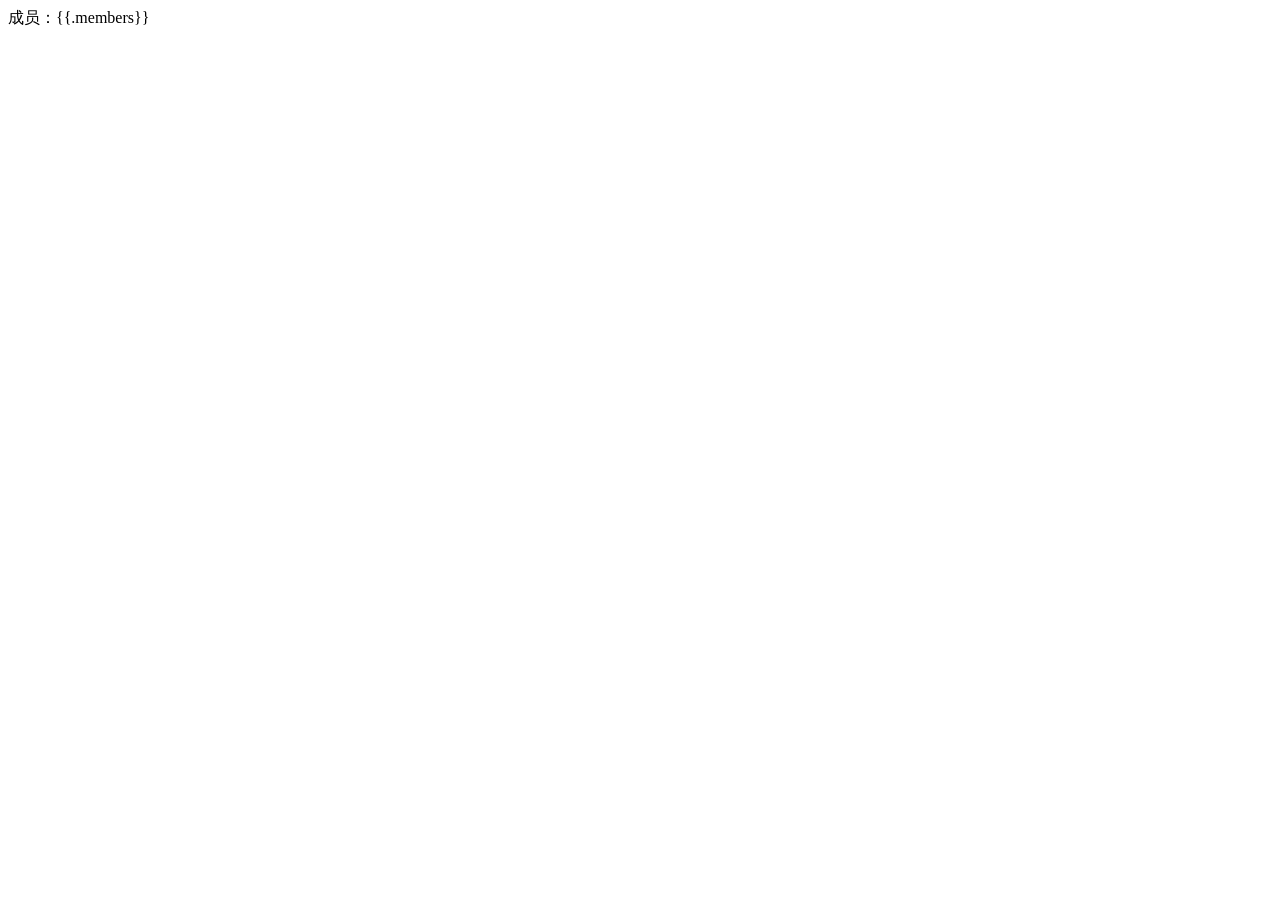
==== exampleWithDraw/templates/index.html @ 1371e174 "初始化抽奖" ====
<!DOCTYPE html>
<html lang="en">
<head>
    <meta charset="UTF-8">
    <meta name="viewport" content="width=device-width, initial-scale=1.0">
    <meta http-equiv="X-UA-Compatible" content="ie=edge">
    <title>Document</title>
</head>
<body>
    成员：{{.members}}
</body>
</html>
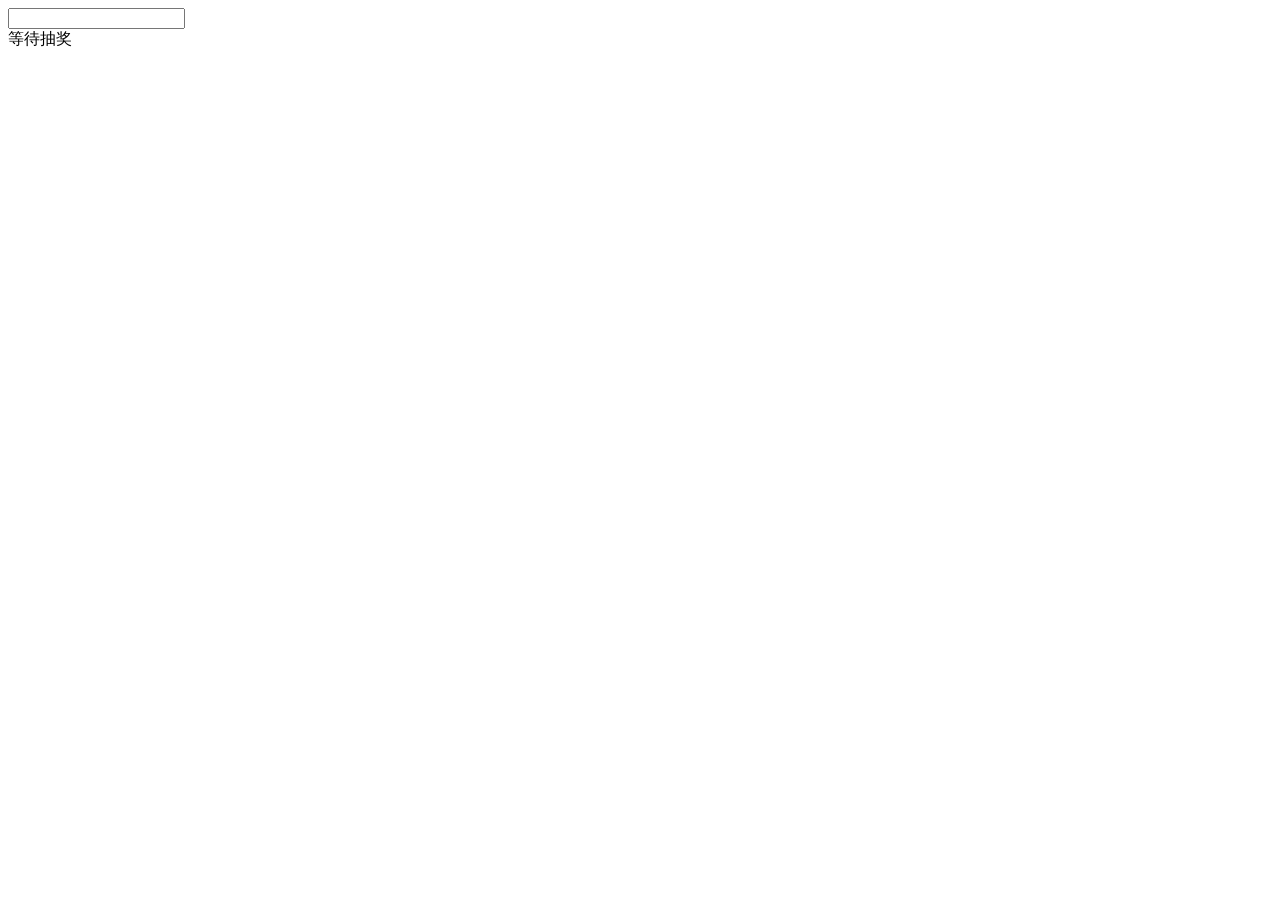
==== commit 4a55af87: "增加弹幕抽奖" ====
--- a/exampleWithDraw/templates/index.html
+++ b/exampleWithDraw/templates/index.html
@@ -1,12 +1,191 @@
 <!DOCTYPE html>
 <html lang="en">
+
 <head>
     <meta charset="UTF-8">
     <meta name="viewport" content="width=device-width, initial-scale=1.0">
     <meta http-equiv="X-UA-Compatible" content="ie=edge">
     <title>Document</title>
+    <link rel="stylesheet" href="/static/css/index.css" type="text/css" />
 </head>
+
 <body>
-    成员：{{.members}}
+    <div>
+        <div class="bg"></div>
+        <div id="startBtn" class="btn-start" onclick="start()"></div>
+        <div id="stopBtn" class="btn-stop" onclick="stop()"></div>
+        <div id="pull" class="pull" onclick="draw()"></div>
+        <input id="point" type="text" class="point" value="" />
+        <div class="point-commit" onclick="setPoint()"></div>
+        <div id="winner" class="window">等待抽奖</div>
+        <div id="list" class="list"></div>
+    </div>
 </body>
+<script>
+    let timer = null, run = false, members = [];
+
+    const point = document.querySelector("#point");
+    const startBtn = document.querySelector("#startBtn");
+    const stopBtn = document.querySelector("#stopBtn");
+    const list = document.querySelector("#list");
+    const winner = document.querySelector("#winner");
+    const pull = document.querySelector("#pull");
+
+    function setPoint() {
+        ajax({
+            url: "/api/set",              //请求地址
+            type: "GET",                       //请求方式
+            data: { "point": point.value },        //请求参数
+            dataType: "json",
+            success: function (response, xml) {
+                alert("设置成功!")
+            },
+            fail: function (status) {
+                alert("设置失败!")
+            }
+        });
+    }
+
+    function getData() {
+        clearTimeout(timer);
+        ajax({
+            url: "/api/members",              //请求地址
+            type: "GET",                       //请求方式
+            data: {},        //请求参数
+            dataType: "json",
+            success: function (response, xml) {
+                if (run) {
+                    var result = JSON.parse(response);
+                    for (i in result.members) {
+                        members.push(result.members[i])
+                        list.innerHTML += '<div class="name">' + result.members[i] + '</div>';
+                    }
+                }
+                if (run) {
+                    timer = setTimeout(getData, 1000)
+                }
+            },
+            fail: function (status) {
+                // 此处放失败后执行的代码
+            }
+        });
+    }
+
+    function start() {
+        startBtn.style.display = "none";
+        stopBtn.style.display = "block";
+        ajax({
+            url: "/api/start",              //请求地址
+            type: "GET",                       //请求方式
+            data: {},        //请求参数
+            dataType: "json",
+            success: function (response, xml) {
+                list.innerHTML = "";
+                members = [];
+                run = true;
+                timer = setTimeout(getData, 100)
+            },
+            fail: function (status) {
+                alert("开始失败!")
+                stopBtn.style.display = "none";
+                startBtn.style.display = "block";
+            }
+        });
+    }
+
+    function stop() {
+        stopBtn.style.display = "none";
+        startBtn.style.display = "block";
+        run = false;
+        clearTimeout(timer);
+        ajax({
+            url: "/api/stop",              //请求地址
+            type: "GET",                       //请求方式
+            data: {},        //请求参数
+            dataType: "json",
+        });
+    }
+
+    function draw() {
+        pull.className += " down";
+        setTimeout(() => {
+            pull.className = "pull";
+        }, 200);
+
+        const len = members.length;
+
+        if (len === 0) {
+            alert("没有名单，怎么抽奖啊233?");
+            return;
+        }
+
+        let count = 100, delay = 250;
+
+
+        function drawTimer() {
+            setTimeout(() => {
+                let rand = Math.floor(Math.random() * len);
+                winner.innerHTML = members[rand];
+                count--;
+                if (count > 80) {
+                    delay -= 10;
+                }
+                if (count < 20) {
+                    delay += 15;
+                }
+                if (count > 0) {
+                    drawTimer();
+                }
+            }, delay);
+        }
+        drawTimer();
+    }
+
+    function ajax(options) {
+        options = options || {};
+        options.type = (options.type || "GET").toUpperCase();
+        options.dataType = options.dataType || "json";
+        var params = formatParams(options.data);
+
+        //创建 - 非IE6 - 第一步
+        if (window.XMLHttpRequest) {
+            var xhr = new XMLHttpRequest();
+        } else { //IE6及其以下版本浏览器
+            var xhr = new ActiveXObject('Microsoft.XMLHTTP');
+        }
+
+        //接收 - 第三步
+        xhr.onreadystatechange = function () {
+            if (xhr.readyState == 4) {
+                var status = xhr.status;
+                if (status >= 200 && status < 300) {
+                    options.success && options.success(xhr.responseText, xhr.responseXML);
+                } else {
+                    options.fail && options.fail(status);
+                }
+            }
+        }
+
+        //连接 和 发送 - 第二步
+        if (options.type == "GET") {
+            xhr.open("GET", options.url + "?" + params, true);
+            xhr.send(null);
+        } else if (options.type == "POST") {
+            xhr.open("POST", options.url, true);
+            //设置表单提交时的内容类型
+            xhr.setRequestHeader("Content-Type", "application/x-www-form-urlencoded");
+            xhr.send(params);
+        }
+    }
+    //格式化参数
+    function formatParams(data) {
+        var arr = [];
+        for (var name in data) {
+            arr.push(encodeURIComponent(name) + "=" + encodeURIComponent(data[name]));
+        }
+        arr.push(("v=" + Math.random()).replace(".", ""));
+        return arr.join("&");
+    }
+</script>
+
 </html>
